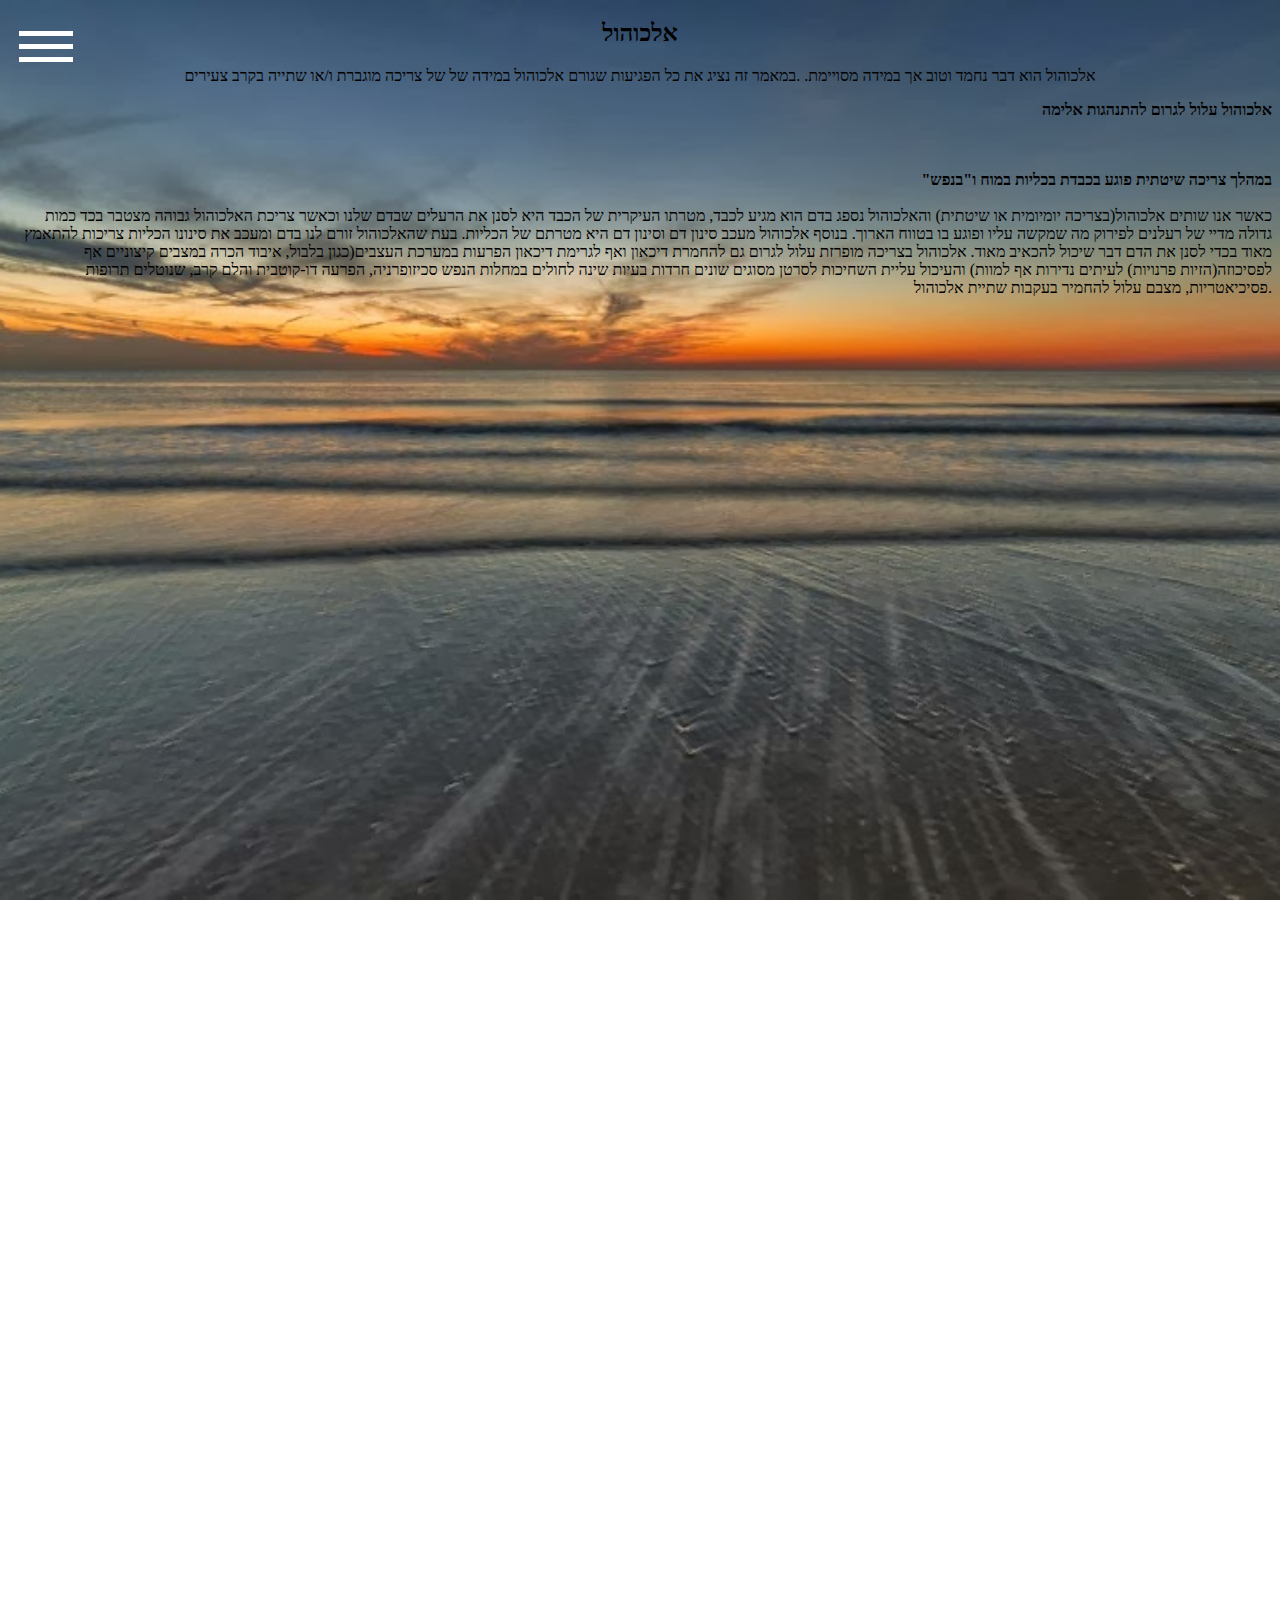
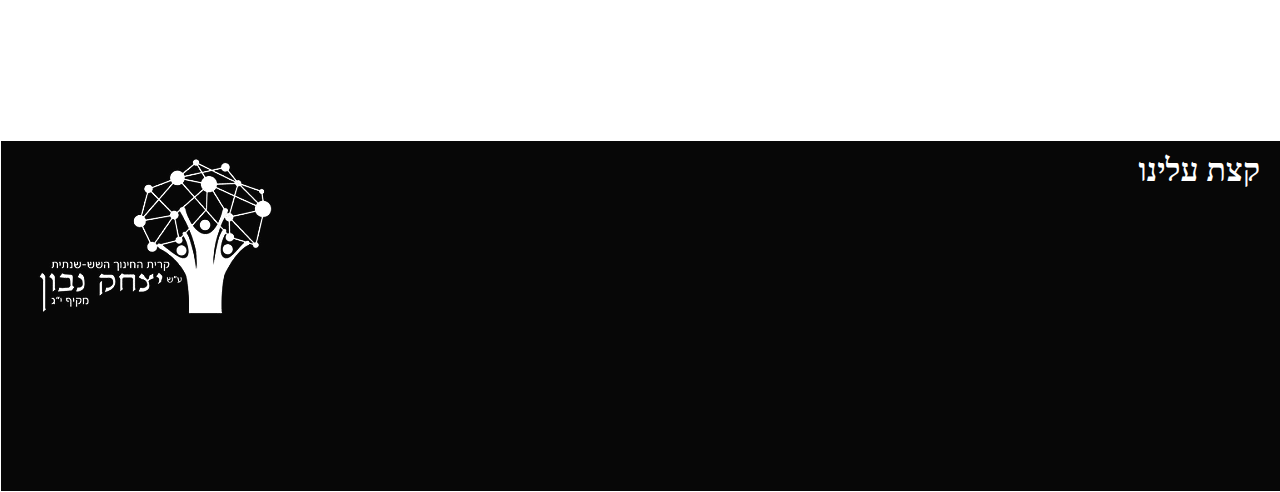
==== alcohol.html @ 5208f823 "Add files via upload" ====
<!DOCTYPE html>
<html lang="en">

<head>
    <meta charset="UTF-8">
    <meta http-equiv="X-UA-Compatible" content="IE=edge">
    <meta name="viewport" content="width=device-width, initial-scale=1.0">
    <link rel="preconnect" href="https://fonts.googleapis.com">
    <link rel="preconnect" href="https://fonts.gstatic.com" crossorigin>
    <link href="https://fonts.googleapis.com/css2?family=Amatic+SC:wght@400;700&display=swap" rel="stylesheet">
    <link rel="icon" href="logotab.png">
    <link rel="preconnect" href="https://fonts.googleapis.com">
    <link rel="preconnect" href="https://fonts.gstatic.com" crossorigin>
    <link href="https://fonts.googleapis.com/css2?family=Oswald:wght@300;400&display=swap" rel="stylesheet">
    <title>אלכוהול</title>
    <link rel="stylesheet" href="otherpages.css">
</head>

<body>
    <div class="menu-wrap">
        <input type="checkbox" class="toggler">
        <div class="hamburger">
            <div></div>
        </div>
        <div class="menu">
            <div>
                <div>
                    <ul>
                        <li><a href="index.html">בית</a></li>
                        <li>
                            <a href="smoke.html">לגבי עישון</a>
                        </li>
                        <li>
                            <a href="alcohol.html">לגבי אלכוהול</a>
                        </li>
                        <li><a href="footer">קצת עלינו</a></li>
                    </ul>
                </div>
            </div>
        </div>
    </div>
    <div class="banner">
        <h2>אלכוהול</h2>
        <p>
            אלכוהול הוא דבר נחמד וטוב אך במידה מסויימת. .במאמר זה נציג את כל הפגיעות שגורם אלכוהול במידה של של צריכה מוגברת ו/או שתייה בקרב צעירים
        </p>
    </div>
    <div class="text">
        <section id="section1">
            <p>
                <strong><b>אלכוהול עלול לגרום להתנהגות אלימה</b></strong>
                <br>
                <br>
                <br>

            </p>
        </section>
        <section id="section2">
            <p>
                <strong><b>"במהלך צריכה שיטתית פוגע בכבדת בכליות במוח ו"בנפש</b></strong>
                <br>
                <br> כאשר אנו שותים אלכוהול(בצריכה יומיומית או שיטתית) והאלכוהול נספג בדם הוא מגיע לכבד, מטרתו העיקרית של הכבד היא לסנן את הרעלים שבדם שלנו וכאשר צריכת האלכוהול גבוהה מצטבר בכד כמות גדולה מדיי של רעלנים לפירוק מה שמקשה עליו ופוגע בו בטווח
                הארוך. בנוסף אלכוהול מעכב סינון דם וסינון דם היא מטרתם של הכליות. בעת שהאלכוהול זורם לנו בדם ומעכב את סינונו הכליות צריכות להתאמץ מאוד בכדי לסנן את הדם דבר שיכול להכאיב מאוד. אלכוהול בצריכה מופרזת עלול לגרום גם להחמרת דיכאון ואף לגרימת
                דיכאון הפרעות במערכת העצבים(כגון בלבול, איבוד הכרה במצבים קיצוניים אף לפסיכוזה(הזיות פרנויות) לעיתים נדירות אף למוות) והעיכול עליית השחיכות לסרטן מסוגים שונים חרדות בעיות שינה לחולים במחלות הנפש סכיזופרניה, הפרעה דו-קוטבית והלם קרב, שנוטלים
                תרופות פסיכיאטריות, מצבם עלול להחמיר בעקבות שתיית אלכוהול.
            </p>
        </section>
        <section id="section3">
            <p>

            </p>
        </section>
        <section id="section4">
            <p>

            </p>
        </section>
        <section id="section5">
            <p>

            </p>
        </section>
        <section id="section6">
            <p>

            </p>
        </section>
        <section id="section7">
            <p>

            </p>
        </section>
        <section id="section8">
            <p>

            </p>
        </section>
    </div>
    <div class="fyrebox_quiz" data-gid="yqkON7P51" data-oid="xqkAdQ2gO" /></div><script src="https://www.fyrebox.com/javascripts/fyrebox.min.js?2" defer="defer" async></script>
    <style>
        .banner {
            text-align: center;
        }
        
        .text section {
            text-align: right;
        }
    </style>
</body>
<footer id="footer">
    <hr size="500px" color="white" style="position:absolute; bottom: -1200px; height: 350px; width: 100%; left: 0; background-color: rgb(7, 7, 7);">
    <div class="f-banner">
        <h1 id="T1" style="position: absolute;bottom: -910px; color: rgb(255, 255, 255); right: 20px;">קצת עלינו</h1>
        <img src="logo.png" style="position: absolute; bottom: -1090px; size: 65%">
    </div>
</footer>

</html>
---- otherpages.css ----
* {}

html {
    overflow-y: scroll;
    overflow-x: hidden;
    background: url(background.jpg) no-repeat center center fixed;
    -webkit-background-size: cover;
    -moz-background-size: cover;
    -o-background-size: cover;
    background-size: cover;
    scroll-behavior: smooth;
    overflow-x: hidden;
    overflow-y: scroll;
}

body {}

.text #saction2 p {
    font-family: 'M PLUS Rounded 1c', sans-serif;
    font-size: 30px;
    font-weight: 450;
}

.banner h1 {
    position: absolute;
    top: 100px;
    opacity: 100%;
}

.menu-wrap {
    position: fixed;
    top: 0;
    left: 0;
    z-index: 1;
}

.menu-wrap .toggler {
    position: absolute;
    top: 0;
    left: 0;
    z-index: 2;
    cursor: pointer;
    width: 70px;
    height: 70px;
    opacity: 0;
}

.menu-wrap .hamburger {
    position: absolute;
    top: 0;
    left: 0;
    z-index: 1;
    width: 60px;
    height: 60px;
    padding: 1rem;
    background: var(--primary-color);
    display: flex;
    align-items: center;
    justify-content: center;
}


/* Hamburger Line */

.menu-wrap .hamburger>div {
    position: relative;
    flex: none;
    width: 90%;
    height: 5px;
    background: rgb(255, 255, 255);
    display: flex;
    align-items: center;
    justify-content: center;
    transition: all 0.4s ease;
}


/* Hamburger Lines - Top & Bottom */

.menu-wrap .hamburger>div::before,
.menu-wrap .hamburger>div::after {
    content: '';
    position: absolute;
    z-index: 1;
    top: -13px;
    width: 100%;
    height: 5px;
    background: inherit;
}


/* Moves Line Down */

.menu-wrap .hamburger>div::after {
    top: 13px;
}


/* Toggler Animation */

.menu-wrap .toggler:checked+.hamburger>div {
    transform: rotate(135deg);
}


/* Turns Lines Into X */

.menu-wrap .toggler:checked+.hamburger>div:before,
.menu-wrap .toggler:checked+.hamburger>div:after {
    top: 0;
    transform: rotate(90deg);
}


/* Rotate On Hover When Checked */

.menu-wrap .toggler:checked:hover+.hamburger>div {
    transform: rotate(225deg);
}


/* Show Menu */

.menu-wrap .toggler:checked~.menu {
    visibility: visible;
}

.menu-wrap .toggler:checked~.menu>div {
    transform: scale(1);
    transition-duration: var(--menu-speed);
}

.menu-wrap .toggler:checked~.menu>div>div {
    opacity: 1;
    transition: opacity 0.4s ease 0.4s;
}

.menu-wrap .menu {
    position: fixed;
    top: 0;
    left: 0;
    width: 100%;
    height: 100%;
    visibility: hidden;
    overflow: hidden;
    display: flex;
    align-items: center;
    justify-content: center;
}

.menu-wrap .menu>div {
    background: var(--overlay-color);
    border-radius: 50%;
    width: 200vw;
    height: 200vw;
    display: flex;
    flex: none;
    align-items: center;
    justify-content: center;
    transform: scale(0);
    transition: all 0.4s ease;
}

.menu-wrap .menu>div>div {
    text-align: center;
    max-width: 90vw;
    max-height: 100vh;
    opacity: 0;
    transition: opacity 0.4s ease;
}

.menu-wrap .menu>div>div>ul>li {
    list-style: none;
    color: #fff;
    font-size: 1.5rem;
    padding: 1rem;
}

.menu-wrap .menu>div>div>ul>li>a {
    color: inherit;
    text-decoration: none;
    transition: color 0.4s ease;
}
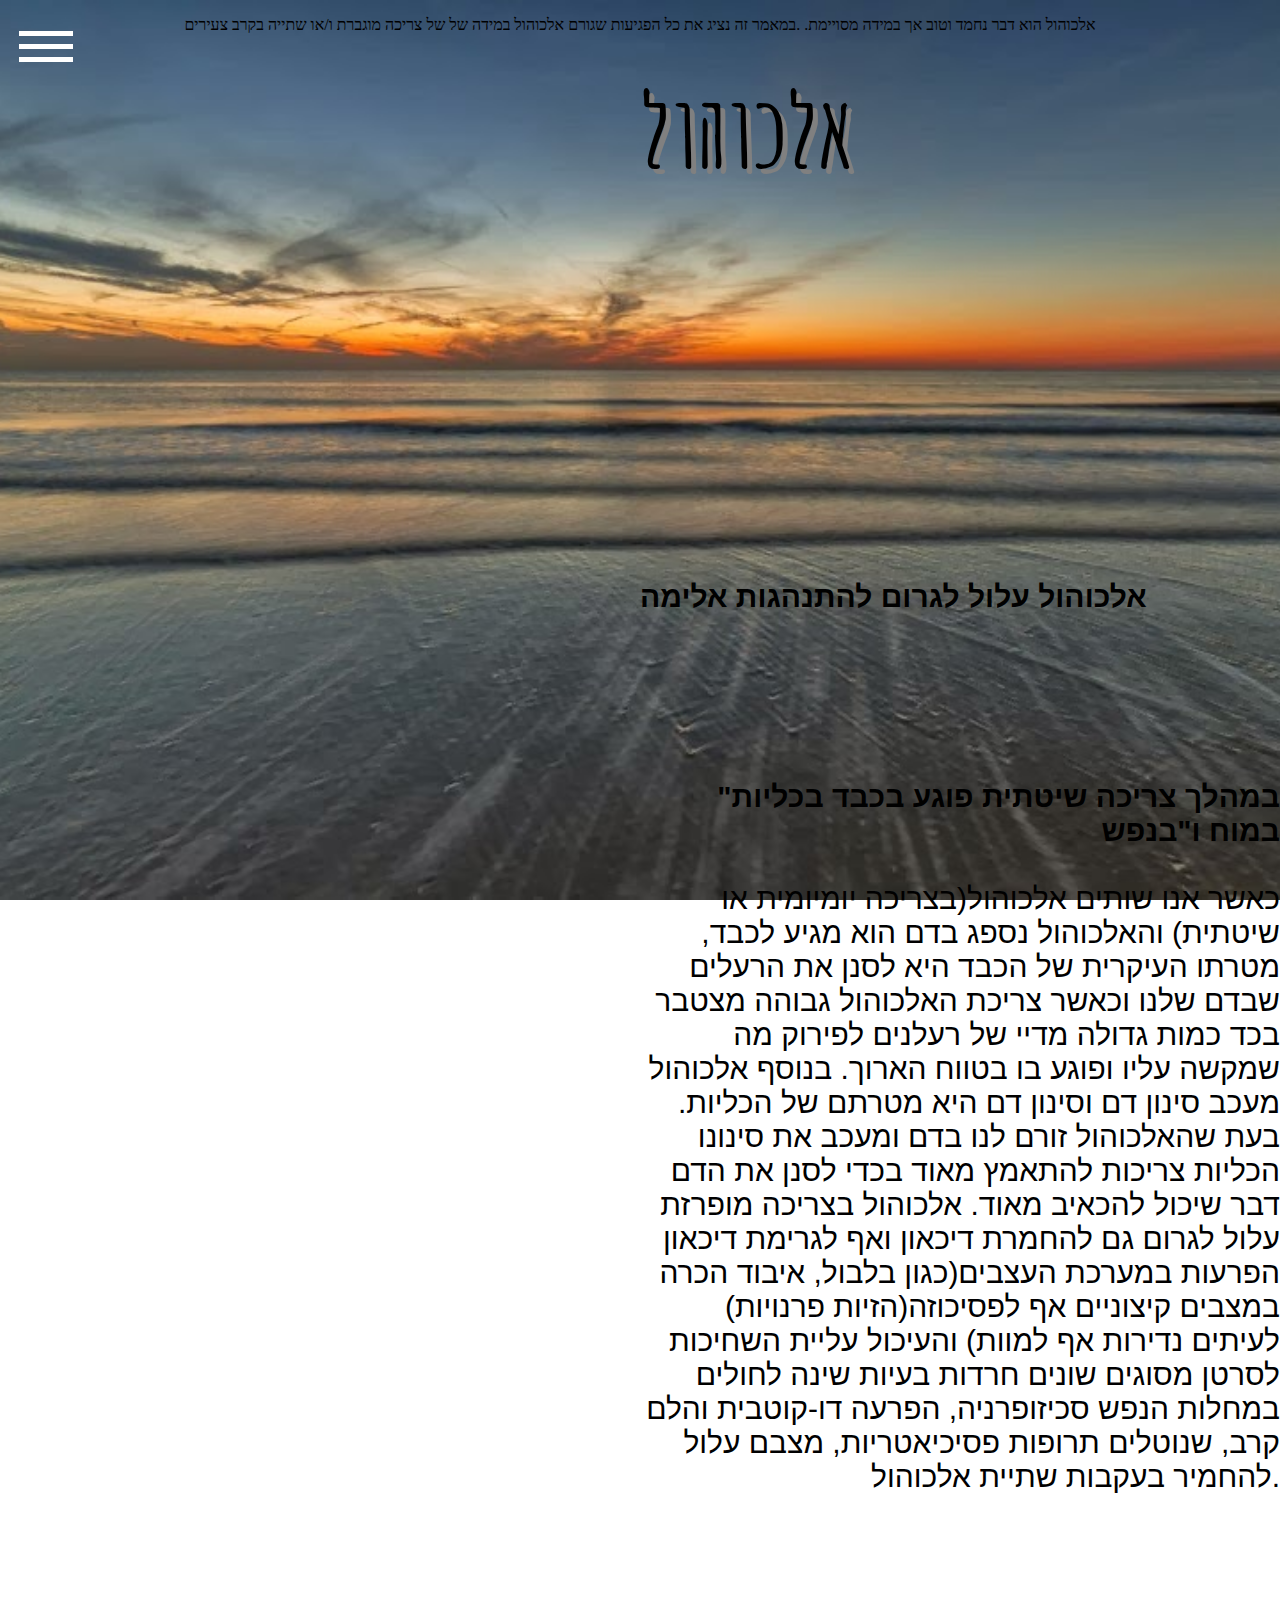
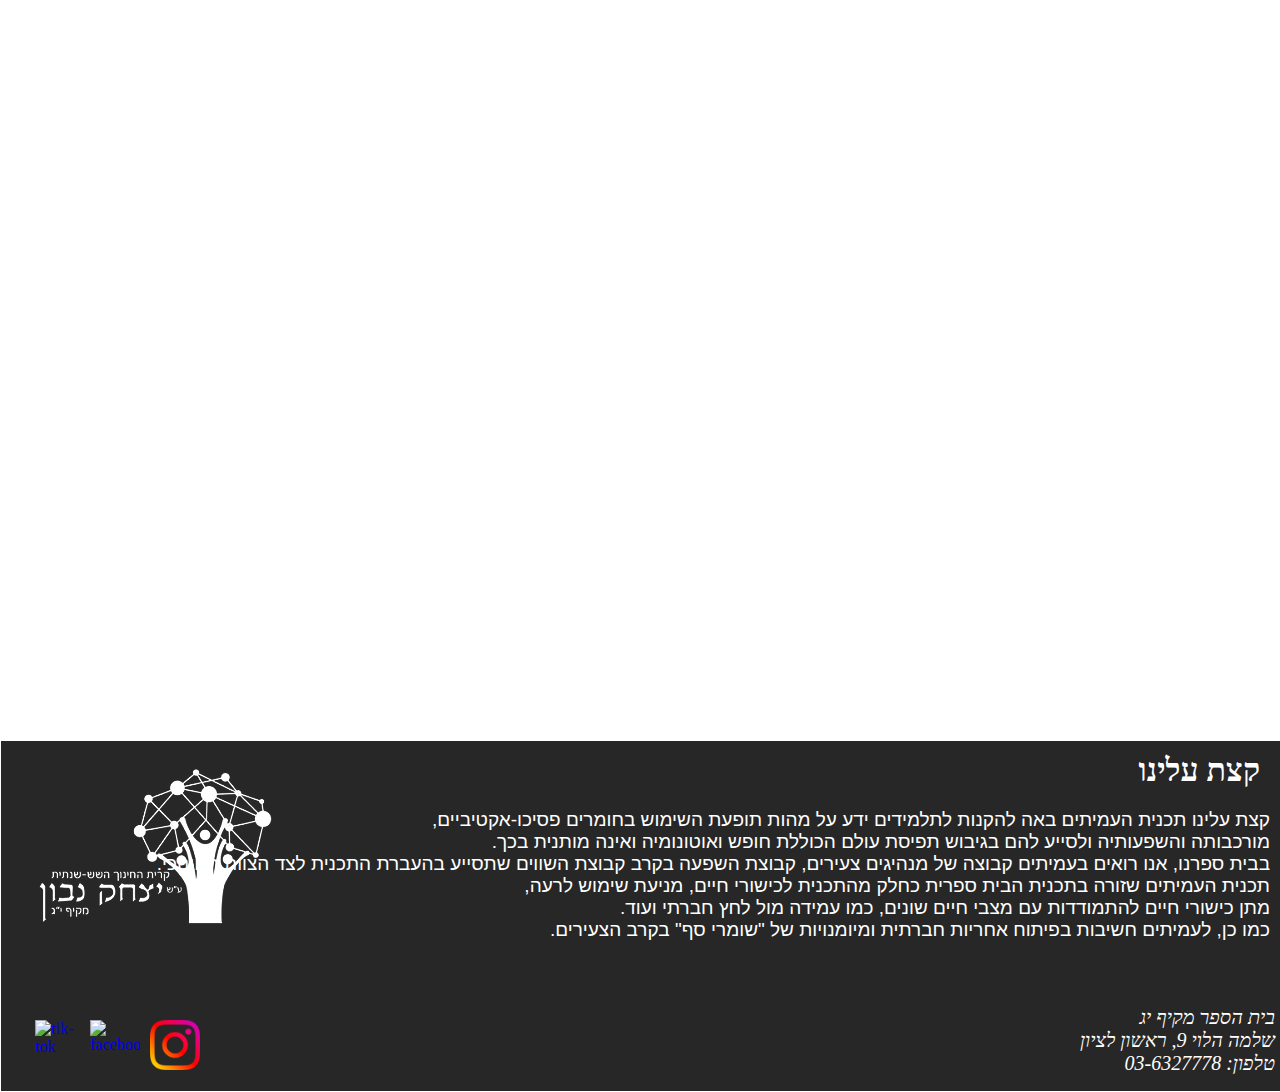
==== commit 09d5f655: "Add files via upload" ====
--- a/alcohol.html
+++ b/alcohol.html
@@ -26,12 +26,12 @@
             <div>
                 <div>
                     <ul>
-                        <li><a href="index.html">בית</a></li>
+                        <li><a href="index.html">דף בית</a></li>
                         <li>
-                            <a href="smoke.html">לגבי עישון</a>
+                            <a href="smoke.html">עישון</a>
                         </li>
                         <li>
-                            <a href="alcohol.html">לגבי אלכוהול</a>
+                            <a href="alcohol.html">אלכוהול</a>
                         </li>
                         <li><a href="footer">קצת עלינו</a></li>
                     </ul>
@@ -40,14 +40,14 @@
         </div>
     </div>
     <div class="banner">
-        <h2>אלכוהול</h2>
+        <h1>אלכוהול</h1>
         <p>
             אלכוהול הוא דבר נחמד וטוב אך במידה מסויימת. .במאמר זה נציג את כל הפגיעות שגורם אלכוהול במידה של של צריכה מוגברת ו/או שתייה בקרב צעירים
         </p>
     </div>
     <div class="text">
         <section id="section1">
-            <p>
+            <p >
                 <strong><b>אלכוהול עלול לגרום להתנהגות אלימה</b></strong>
                 <br>
                 <br>
@@ -57,7 +57,7 @@
         </section>
         <section id="section2">
             <p>
-                <strong><b>"במהלך צריכה שיטתית פוגע בכבדת בכליות במוח ו"בנפש</b></strong>
+                <strong><b>"במהלך צריכה שיטתית פוגע בכבד בכליות במוח ו"בנפש</b></strong>
                 <br>
                 <br> כאשר אנו שותים אלכוהול(בצריכה יומיומית או שיטתית) והאלכוהול נספג בדם הוא מגיע לכבד, מטרתו העיקרית של הכבד היא לסנן את הרעלים שבדם שלנו וכאשר צריכת האלכוהול גבוהה מצטבר בכד כמות גדולה מדיי של רעלנים לפירוק מה שמקשה עליו ופוגע בו בטווח
                 הארוך. בנוסף אלכוהול מעכב סינון דם וסינון דם היא מטרתם של הכליות. בעת שהאלכוהול זורם לנו בדם ומעכב את סינונו הכליות צריכות להתאמץ מאוד בכדי לסנן את הדם דבר שיכול להכאיב מאוד. אלכוהול בצריכה מופרזת עלול לגרום גם להחמרת דיכאון ואף לגרימת
@@ -67,7 +67,8 @@
         </section>
         <section id="section3">
             <p>
-
+                <strong><b></b></strong>
+         
             </p>
         </section>
         <section id="section4">
@@ -96,7 +97,6 @@
             </p>
         </section>
     </div>
-    <div class="fyrebox_quiz" data-gid="yqkON7P51" data-oid="xqkAdQ2gO" /></div><script src="https://www.fyrebox.com/javascripts/fyrebox.min.js?2" defer="defer" async></script>
     <style>
         .banner {
             text-align: center;
@@ -108,11 +108,49 @@
     </style>
 </body>
 <footer id="footer">
-    <hr size="500px" color="white" style="position:absolute; bottom: -1200px; height: 350px; width: 100%; left: 0; background-color: rgb(7, 7, 7);">
+    <hr size="500px" color="white" style="position:absolute; bottom: -1800px; height: 350px; width: 100%; left: 0; background-color: rgb(39, 39, 39);">
     <div class="f-banner">
-        <h1 id="T1" style="position: absolute;bottom: -910px; color: rgb(255, 255, 255); right: 20px;">קצת עלינו</h1>
-        <img src="logo.png" style="position: absolute; bottom: -1090px; size: 65%">
+        <h1 id="T1" style="position: absolute;bottom: -1510px; color: rgb(255, 255, 255); right: 20px;">קצת עלינו</h1>
+        <p>
+            ,קצת עלינו תכנית העמיתים באה להקנות לתלמידים ידע על מהות תופעת השימוש בחומרים פסיכו-אקטיביים<br>.מורכבותה והשפעותיה ולסייע להם בגיבוש תפיסת עולם הכוללת חופש ואוטונומיה ואינה מותנית בכך<br>
+            .בבית ספרנו, אנו רואים בעמיתים קבוצה של מנהיגים צעירים, קבוצת השפעה בקרב קבוצת השווים שתסייע בהעברת התכנית לצד הצוות החינוכי<br> ,תכנית העמיתים שזורה בתכנית הבית ספרית כחלק מהתכנית לכישורי חיים, מניעת שימוש לרעה<br> .מתן כישורי חיים להתמודדות עם מצבי חיים שונים, כמו עמידה מול לחץ חברתי ועוד<br> .כמו כן, לעמיתים חשיבות בפיתוח אחריות חברתית ומיומנויות של "שומרי סף" בקרב הצעירים
+        </p>
+        <img src="logo.png" style="position: absolute; bottom: -1700px; size: 100px;" id="img">
+    </div>
+    <div class="social-media">
+        <a href="https://instagram.com/makifyg_school?utm_medium=copy_link" target="_blank" ><img alt="instagram" src="instagram.png" style="height: 50px; width: 50px; position: absolute; bottom: -1770px; left: 150px;"></a>
+        <a href="https://www.facebook.com/makifyg" target="_blank" ><img alt="facebook" src="facebook.png" style="height: 50px; width: 50px; position: absolute; bottom: -1770px; left: 90px;"></a>
+        <a href="https://vm.tiktok.com/ZSdLdF1tJ/" target="_blank" ><img alt="tik-tok" src="tik-tok.png" style="height: 50px; width: 50px; position: absolute; bottom: -1770px; left: 35px;"></a>
+    </div>
+    <div class="info">
+        <address>
+            <span>בית הספר מקיף יג<br>
+             שלמה הלוי 9, ראשון לציון<br>
+            טלפון: 03-6327778
+        </span>
+        </address>
+        <style>
+            .info address span{
+                text-align: right;
+                position: absolute;
+                bottom: -1775px;
+                right: 5px;
+                font-size: 20px;
+                color: white;
+            }
+            .f-banner p{
+                text-align: right;
+                color: white;
+                font-size: 19px;
+                position: absolute;
+                bottom: -1660px;
+                right: 10px;
+                font-family: 'Open Sans', sans-serif;
+                float: right;
+            }
+        </style>
     </div>
 </footer>
 
+
 </html>
--- a/otherpages.css
+++ b/otherpages.css
@@ -15,16 +15,36 @@
 
 body {}
 
-.text #saction2 p {
+
+
+.text p{
     font-family: 'M PLUS Rounded 1c', sans-serif;
     font-size: 30px;
-    font-weight: 450;
+    font-weight: 450; 
+    position: absolute; 
+    top: 550px;
+    left: 50%;
+}
+
+.text #section1 p{
+    position: absolute; 
+    top: 550px;
+    left: 50%;
+}
+
+.text #section2 p{
+    position: absolute; 
+    top: 750px;
+    left: 50%;
 }
 
 .banner h1 {
-    position: absolute;
-    top: 100px;
-    opacity: 100%;
+    font-size: 100px;
+    font-family: 'Amatic SC', cursive;
+    position: absolute;
+    top: 0px;
+    left: 50%;
+    text-shadow: 5px 5px rgb(128, 128, 128);
 }
 
 .menu-wrap {
@@ -181,3 +201,4 @@
     text-decoration: none;
     transition: color 0.4s ease;
 }
+
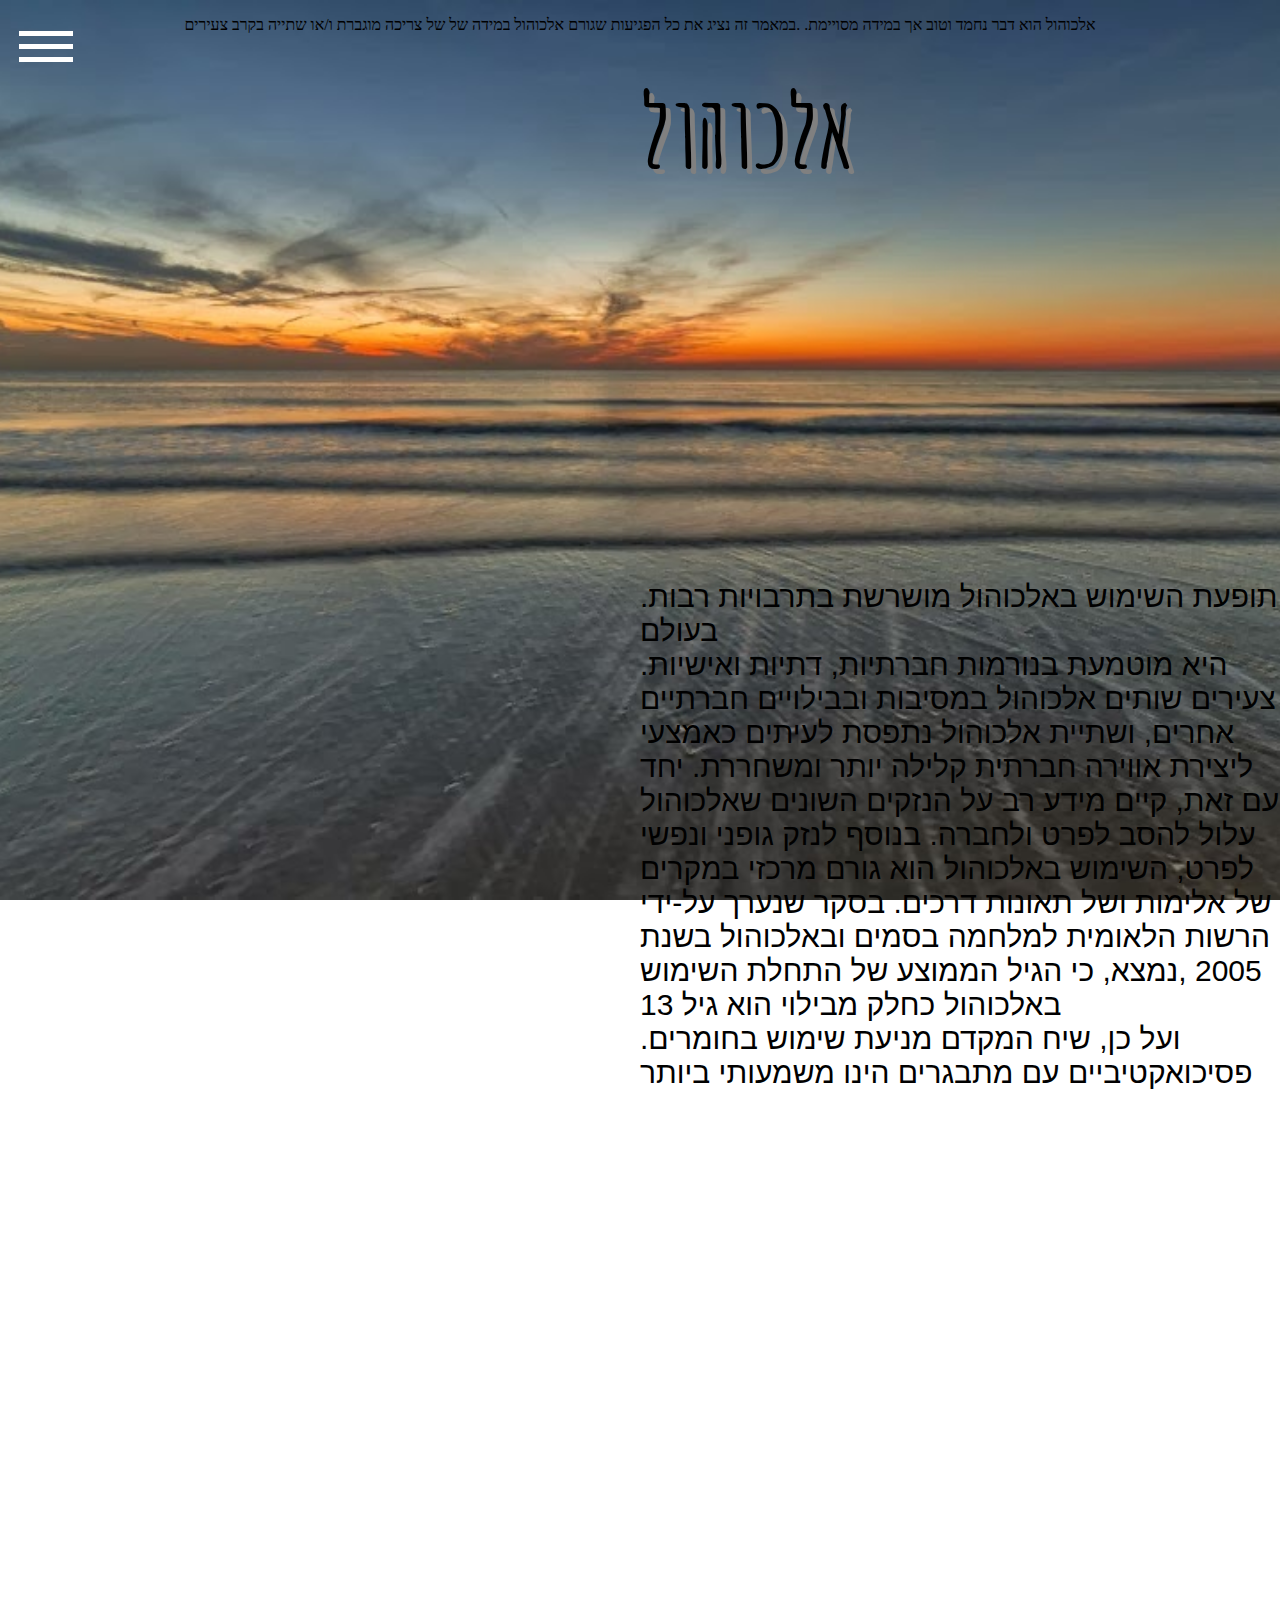
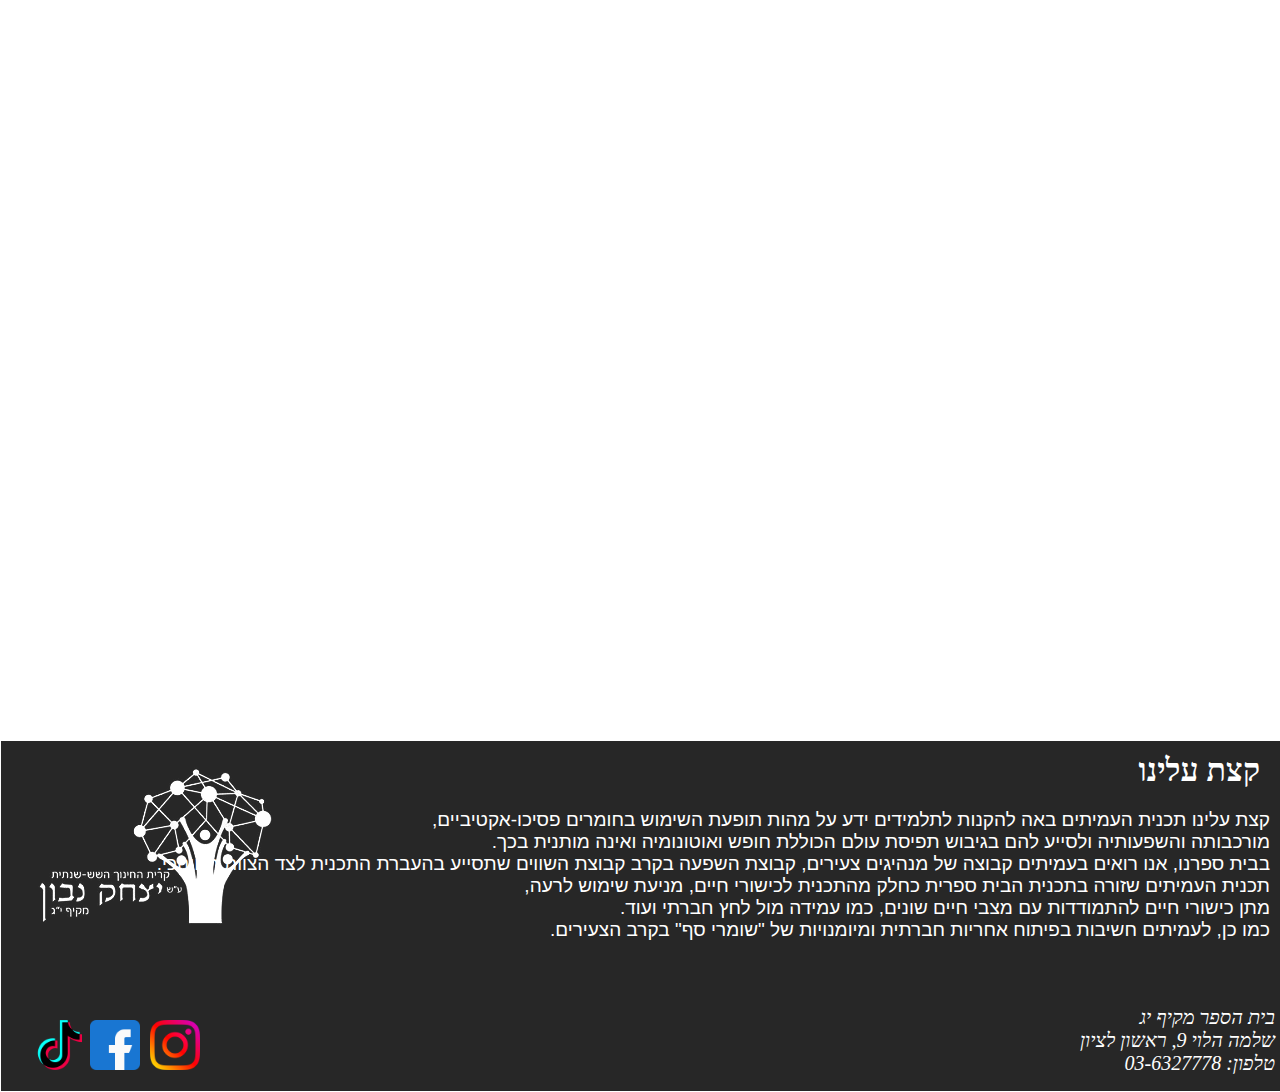
==== commit c318964d: "Update alcohol.html" ====
--- a/alcohol.html
+++ b/alcohol.html
@@ -14,6 +14,12 @@
     <link href="https://fonts.googleapis.com/css2?family=Oswald:wght@300;400&display=swap" rel="stylesheet">
     <title>אלכוהול</title>
     <link rel="stylesheet" href="otherpages.css">
+    <link rel="preconnect" href="https://fonts.googleapis.com">
+    <link rel="preconnect" href="https://fonts.gstatic.com" crossorigin>
+    <link href="https://fonts.googleapis.com/css2?family=Varela+Round&display=swap" rel="stylesheet">
+    <link rel="preconnect" href="https://fonts.googleapis.com">
+    <link rel="preconnect" href="https://fonts.gstatic.com" crossorigin>
+    <link href="https://fonts.googleapis.com/css2?family=Varela+Round&display=swap" rel="stylesheet">
 </head>
 
 <body>
@@ -41,70 +47,22 @@
     </div>
     <div class="banner">
         <h1>אלכוהול</h1>
-        <p>
+        <p id="p">
             אלכוהול הוא דבר נחמד וטוב אך במידה מסויימת. .במאמר זה נציג את כל הפגיעות שגורם אלכוהול במידה של של צריכה מוגברת ו/או שתייה בקרב צעירים
         </p>
     </div>
-    <div class="text">
-        <section id="section1">
-            <p >
-                <strong><b>אלכוהול עלול לגרום להתנהגות אלימה</b></strong>
-                <br>
-                <br>
-                <br>
-
-            </p>
-        </section>
-        <section id="section2">
+    <div class="rectangle">
+        <div class="text">
             <p>
-                <strong><b>"במהלך צריכה שיטתית פוגע בכבד בכליות במוח ו"בנפש</b></strong>
-                <br>
-                <br> כאשר אנו שותים אלכוהול(בצריכה יומיומית או שיטתית) והאלכוהול נספג בדם הוא מגיע לכבד, מטרתו העיקרית של הכבד היא לסנן את הרעלים שבדם שלנו וכאשר צריכת האלכוהול גבוהה מצטבר בכד כמות גדולה מדיי של רעלנים לפירוק מה שמקשה עליו ופוגע בו בטווח
-                הארוך. בנוסף אלכוהול מעכב סינון דם וסינון דם היא מטרתם של הכליות. בעת שהאלכוהול זורם לנו בדם ומעכב את סינונו הכליות צריכות להתאמץ מאוד בכדי לסנן את הדם דבר שיכול להכאיב מאוד. אלכוהול בצריכה מופרזת עלול לגרום גם להחמרת דיכאון ואף לגרימת
-                דיכאון הפרעות במערכת העצבים(כגון בלבול, איבוד הכרה במצבים קיצוניים אף לפסיכוזה(הזיות פרנויות) לעיתים נדירות אף למוות) והעיכול עליית השחיכות לסרטן מסוגים שונים חרדות בעיות שינה לחולים במחלות הנפש סכיזופרניה, הפרעה דו-קוטבית והלם קרב, שנוטלים
-                תרופות פסיכיאטריות, מצבם עלול להחמיר בעקבות שתיית אלכוהול.
-            </p>
-        </section>
-        <section id="section3">
-            <p>
-                <strong><b></b></strong>
-         
-            </p>
-        </section>
-        <section id="section4">
-            <p>
-
-            </p>
-        </section>
-        <section id="section5">
-            <p>
-
-            </p>
-        </section>
-        <section id="section6">
-            <p>
-
-            </p>
-        </section>
-        <section id="section7">
-            <p>
-
-            </p>
-        </section>
-        <section id="section8">
-            <p>
-
-            </p>
-        </section>
+                .תופעת השימוש באלכוהול מושרשת בתרבויות רבות בעולם<br> .היא מוטמעת בנורמות חברתיות, דתיות ואישיות<br> צעירים שותים אלכוהול במסיבות ובבילויים חברתיים אחרים, ושתיית אלכוהול נתפסת לעיתים כאמצעי ליצירת אווירה חברתית קלילה יותר ומשחררת. יחד עם זאת, קיים מידע רב על הנזקים השונים שאלכוהול עלול להסב לפרט ולחברה. בנוסף לנזק גופני ונפשי לפרט, השימוש באלכוהול הוא גורם מרכזי במקרים של אלימות ושל תאונות דרכים. בסקר שנערך על-ידי הרשות הלאומית למלחמה בסמים ובאלכוהול בשנת 2005 ,נמצא, כי הגיל הממוצע של התחלת השימוש באלכוהול כחלק מבילוי הוא גיל 13
+    <br>.ועל כן, שיח המקדם מניעת שימוש בחומרים פסיכואקטיביים עם מתבגרים הינו משמעותי ביותר</p>
+    </div>
     </div>
     <style>
         .banner {
             text-align: center;
         }
-        
-        .text section {
-            text-align: right;
-        }
+    
     </style>
 </body>
 <footer id="footer">
